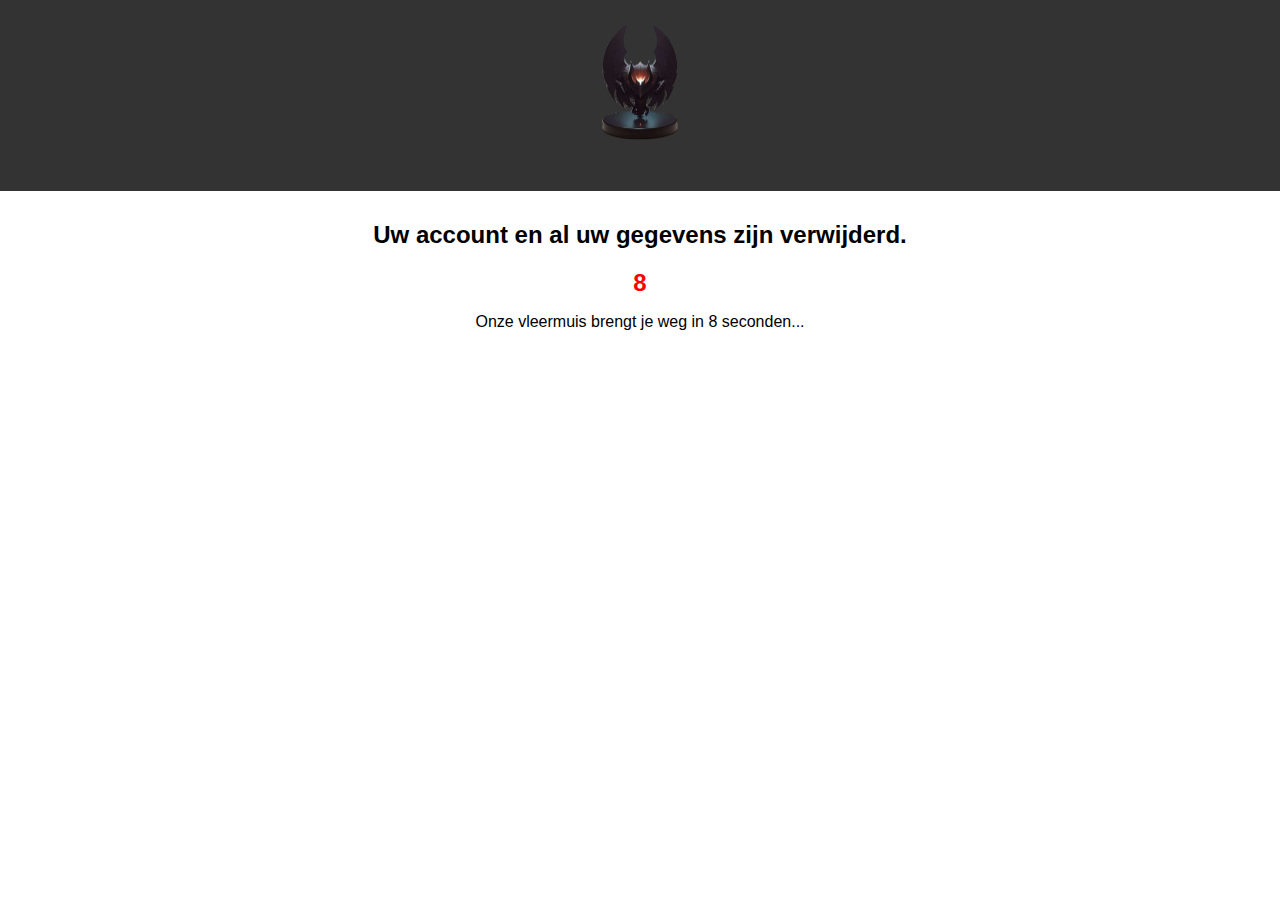
==== goodbye.html @ 591a6e04 "code cleanup, update, delete, reads, filter, css" ====
<!DOCTYPE html>
<html lang="nl">
<head>
    <meta charset="UTF-8">
    <meta name="viewport" content="width=device-width, initial-scale=1.0">
    <meta name="description" content="Spellenvereniging het Donkere Heiligdom. Sinds Nov. 2011 actief in games waar D&D in 2020 werd toegevoegd. Sinds 11 Januari 2024 naar het web.">
    <meta name="author" content="">
    <!-- Open Graph meta tags for social sharing -->
    <meta property="og:title" content="Dark Sanctuary Games Association">
    <meta property="og:description" content="De primaire website van vereniging TDS voor het beheren van onze ledenadministratie.">
    <meta property="og:image" content="hiligen-logo2.webp">
    <meta property="og:locale" content="nl_NL" />
    <meta property="og:type" content="website"/>
    <meta property="og:url" content="https://www.donkereheiligdom.nl">
    <link rel="canonical" href="https://www.donkereheiligdom.nl">
    <!-- Favicon -->
    <link rel="apple-touch-icon" sizes="180x180" href="assets/images/favicon/apple-touch-icon.png">
    <link rel="icon" type="image/png" sizes="32x32" href="assets/images/favicon/favicon-32x32.png">
    <link rel="icon" type="image/png" sizes="16x16" href="assets/images/favicon/favicon-16x16.png">
    <link rel="manifest" href="assets/images/favicon/site.webmanifest">
    <!-- Styling Sheets -->
    <link rel="stylesheet" href="assets/css/default.css">
    <title>Tot Ziens! | Dark Sanctuary</title>
    <style>
        #countdown {
            font-size: 24px;
            font-weight: bold;
            color: red;
        }
    </style>
</head>

<body>
    <header>
        <div class="logo"><a><img src="assets/images/hiligen-logo2.webp" alt="Games Association Logo"></a></div>
    </header>

    <main>
        <section>
            <h2>Uw account en al uw gegevens zijn verwijderd.</h2>

            <div id="countdown">8</div>
            <p>Onze vleermuis brengt je weg in <span id="countdownText">8</span> seconden...</p>
        </section>
    </main>

    <script>
        // Function to redirect to index page after a countdown
        function redirectToIndexPage() {
            let countdown = 8; // Countdown duration in seconds

            // Update countdown timer every second
            let timerInterval = setInterval(function() {
                countdown--;
                document.getElementById('countdown').textContent = countdown;
                document.getElementById('countdownText').textContent = countdown;

                // Redirect to index page when countdown reaches 0
                if (countdown <= 0) {
                    clearInterval(timerInterval); // Stop the timer interval
                    window.location.href = 'index.html'; // Redirect to index page
                }
            }, 1000); // Update every 1000 milliseconds (1 second)
        }

        // Call redirectToIndexPage function after page load
        window.onload = function() {
            redirectToIndexPage();
        };
    </script>

    <!-- Wie JS heeft uitgeschakeld krijgt een knopje te zien -->
    <noscript>
        <section>
            <h2>Uw account en al uw gegevens zijn verwijderd.</h2>
            <p>Klik hier om terug te gaan naar onze hoofdpagina.</p>
            <a href="index.html">Naar de Homepage</a>
        </section>
    </noscript> 
</body>
---- assets/css/default.css ----
:root {
    --default:#007bff;
    --create:#28a745;
    --trash:#dc3545;
}
body {
    font-family: Arial, sans-serif;
    margin: 0;
    padding: 0;
    box-sizing: border-box;
    overflow-y: scroll;
}
header {
    background-color: #333;
    padding: 20px 0;
    text-align: center;
}
nav {
    display: flex;
    justify-content: center;
    flex-wrap: wrap;
}
nav a {
    color: white;
    text-decoration: none;
    padding: 10px 20px;
    margin: 0 10px;
    border-radius: 5px;
    transition: background-color 0.3s;
}
nav a:hover, nav a.current {
    background-color: #555;
}
nav a.current {
    cursor: default;
}
.logo {
    text-align: center;
    margin-bottom: 20px;
}
.logo a {
    display: block;
}
.logo img {
    max-width: 10%;
    height: auto;
}
section, .form-window form {
    display: flex;
    flex-direction: column;
    align-items: center;
    text-align: center;
    padding:10px;
}
.form-window form {
    border:2px solid grey;
    border-radius:15px;
    max-width:23rem;
}
.form-window input, button, textarea {
    box-sizing: border-box;
    margin-top: 5px;
}
input { margin-bottom:5px; }
input[type="text"],
input[type="email"],
input[type="password"],
button[name="login"], 
button[name="create"], #prevBtn, #nextBtn, textarea { 
    padding: 0.6em 0.6em;
    font-size: 1em;
    width: 100%;
}

/* Signup Form */
.step {
    height: 15px;
    width: 15px;
    margin: 0 2px;
    background-color: #bbbbbb;
    border: none;
    border-radius: 50%;
    display: inline-block;
    opacity: 0.5;
} .step.active {opacity: 1;} .step.finish {background-color: #04AA6D;}
.rotator {
    width:100%;
    display: flex;
    justify-content: space-between;
} #prev, #next { width:35%; } #next { float:right; }
input.invalid {background-color: #ffdddd;}
.hidden, .tab { display: none; }

.error-msg, .success-msg { 
    text-align: center;
    position:relative;
    background:transparent;
    min-height:5rem; 
    width:100%;
}
.success-msg {
    background:rgb(232, 255, 233);
    border: 1px solid rgb(20, 220, 100); 
}
.error-msg {
    background: rgba(255, 232, 232); 
    border: 1px solid rgb(220, 43, 20); 
}

/* Table */
.container {
    background-color: #fff;
    padding: 20px;
    border-radius: 8px;
    box-shadow: 0 2px 8px rgba(0, 0, 0, 0.1);
}

.filter-container {
    display: flex;
    align-items: center;
    justify-content: space-between;
    margin-bottom: 20px;
}

.filter-container input[type="text"] {
    padding: 10px;
    border-radius: 4px;
    border: 1px solid #ccc;
    width: 70%;
}

#filterDropdown  {
    margin-top:-5px;
    padding: 10px;
    border-radius: 4px;
    border: 1px solid #ccc;
    max-width: 20%;
}
#rankDropdown {
    padding: 10px;
    width:100%;
}

.filter-btn {
    padding: 12px 5px;
    background-color: #007bff;
    color: #fff;
    border: none;
    border-radius: 4px;
    cursor: pointer;
    margin-top:-5px;
}

table {
    width: 100%;
    border-collapse: collapse;
}

table th, table td {
    border: 1px solid #ddd;
    padding: 12px;
    text-align: left;
}

table th {
    background-color: #007bff;
    color: #fff;
}

table tr:hover td {
    background-color: #cce5ff; /* Change background color of cells */
    color: #333; /* Change text color of cells */
}

.edit, .trash {
    padding: 8px 12px;
    margin-right: 8px;
    color: #fff;
    border: none;
    border-radius: 4px;
    cursor: pointer;
}
.edit {
    background-color: #28a745;
}
.trash {
    background-color: #dc3545;
}

@media only screen and (max-width: 500px) {
    .logo img {max-width:100px;}
    nav a {
        width: 43%; /* Make links take full width on smaller screens */
        box-sizing: border-box; /* Ensure padding is included in width */
        margin-bottom: 5px; /* Adjust spacing between links */
    }

    /* Table */
    #filterDropdown  {
        max-width: 100%;
    }
    th, td {
        padding: 4px;
    }
    
    table {
        display: block;
        overflow-x: auto;
    }
    
    /* Hide table header and display as block for better readability on small screens */
    thead {
        display: none;
    }
    
    /* Display table rows as block for better readability on small screens */
    tbody {
        display: block;
    }
    
    /* Ensure each table row expands to full width on small screens */
    tr {
        display: block;
        border: 1px solid #ddd;
        margin-bottom: 10px;
    }
    
    /* Ensure cells stack vertically on small screens */
    td {
        display: block;
        text-align: center;
        border: none;
    }
    /* .container {
        width:100%;
    }
    td:nth-child(1), td:nth-child(4), td:nth-child(6), th:nth-child(1), th:nth-child(4), th:nth-child(6) {
      display: none;
    } */
}
/* @media only screen and (max-width: 600px) {
    td:nth-child(6), th:nth-child(6) {
        display: none;
    }
} */
@media only screen and (max-width: 800px) {
    td:nth-child(5), td:nth-child(6), th:nth-child(5), th:nth-child(6) {
        display: none;
    }
}
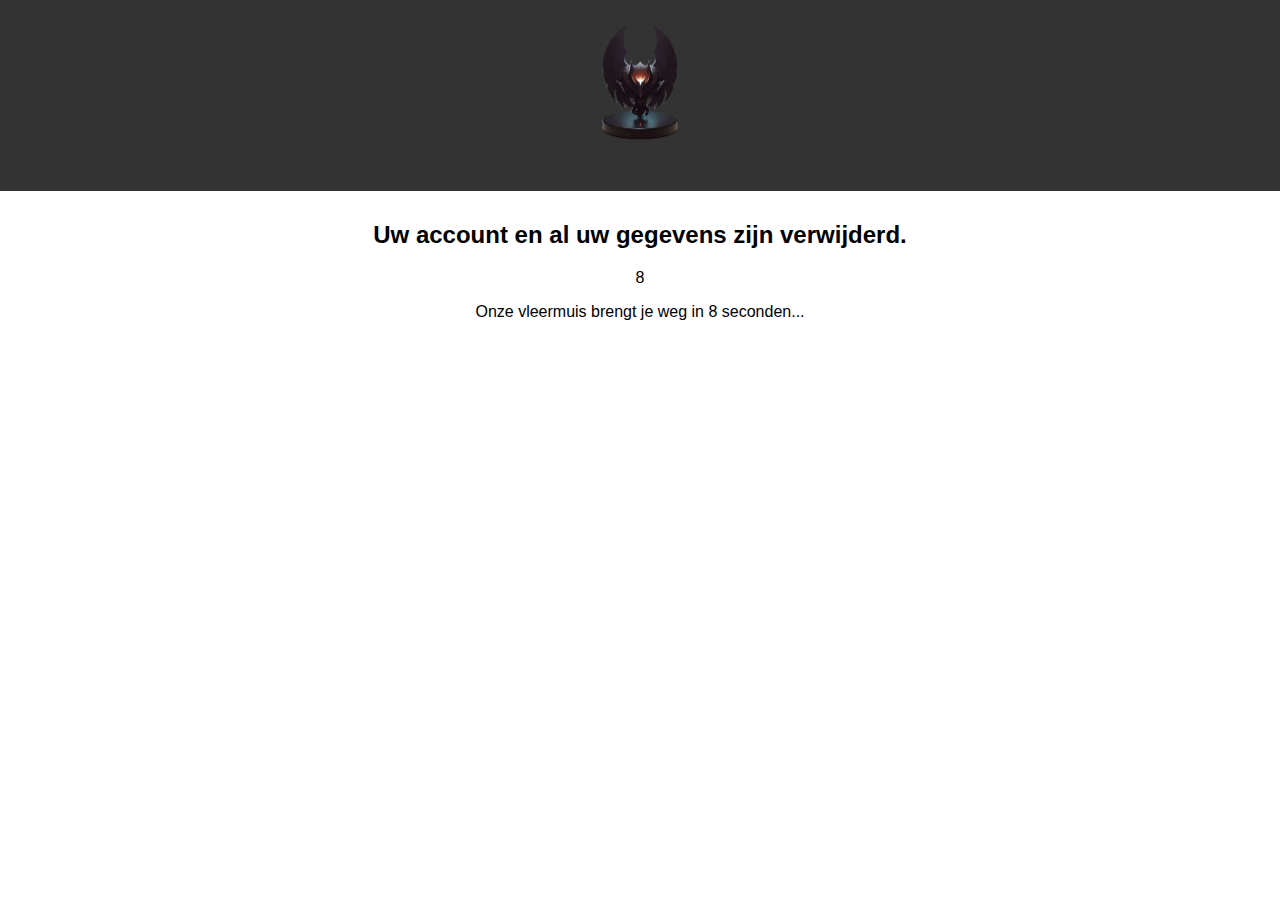
==== commit 49207002: "Content Security Policy, css fixes" ====
--- a/goodbye.html
+++ b/goodbye.html
@@ -3,11 +3,12 @@
 <head>
     <meta charset="UTF-8">
     <meta name="viewport" content="width=device-width, initial-scale=1.0">
+    <meta http-equiv="Content-Security-Policy" content="default-src 'self';">
     <meta name="description" content="Spellenvereniging het Donkere Heiligdom. Sinds Nov. 2011 actief in games waar D&D in 2020 werd toegevoegd. Sinds 11 Januari 2024 naar het web.">
     <meta name="author" content="">
     <!-- Open Graph meta tags for social sharing -->
     <meta property="og:title" content="Dark Sanctuary Games Association">
-    <meta property="og:description" content="De primaire website van vereniging TDS voor het beheren van onze ledenadministratie.">
+    <meta property="og:description" content="De primaire website van vereniging TDS.">
     <meta property="og:image" content="hiligen-logo2.webp">
     <meta property="og:locale" content="nl_NL" />
     <meta property="og:type" content="website"/>
--- a/assets/css/default.css
+++ b/assets/css/default.css
@@ -1,7 +1,11 @@
 :root {
     --default:#007bff;
-    --create:#28a745;
-    --trash:#dc3545;
+    --edit:rgb(25,162,181);
+    --edit-hover:rgb(62,149,163);
+
+    /* Advertisement */
+    --cta:rgb(25,162,181);
+    --cta-hover:rgb(62,149,163);
 }
 body {
     font-family: Arial, sans-serif;
@@ -11,9 +15,9 @@
     overflow-y: scroll;
 }
 header {
-    background-color: #333;
     padding: 20px 0;
     text-align: center;
+    background-color: #333;
 }
 nav {
     display: flex;
@@ -31,43 +35,107 @@
 nav a:hover, nav a.current {
     background-color: #555;
 }
-nav a.current {
-    cursor: default;
-}
+nav a.current { cursor: default; }
 .logo {
     text-align: center;
     margin-bottom: 20px;
 }
-.logo a {
-    display: block;
-}
 .logo img {
     max-width: 10%;
     height: auto;
 }
-section, .form-window form {
+.logo a { display: block; }
+button { cursor: pointer; }
+.loading {
+    display:none;
+    position:absolute;
+    width:50%;
+    height:2px;
+    background:transparent;
+}
+.loading::before {
+    content:'';
+    position:absolute;
+    width:100%;
+    height:100%;
+    background:#04AA6D;
+    transform-origin:left;
+    animation: animate 3s linear infinite;
+}
+@keyframes animate {
+    0%,20% {
+        transform: scaleX(0);
+    }
+    40% {
+        transform: scaleX(1);
+        transform-origin:left;
+    }
+    40.00001%,60% {
+        transform: scaleX(1);
+        transform-origin:right; 
+    }
+    80%,100% {
+        transform: scaleX(0);
+        transform-origin:right; 
+    }
+}
+.user-font { font-style:italic; }
+button[name="closeAccount"] { background:grey; }
+button[name="onBtn"] { padding:0 5px; background:grey; }
+button[name="offBtn"] { padding:0 5px; background:lightseagreen; }
+.unset { margin-right:8px; background:grey; }
+.spooky { opacity:0; }
+#mail { color:lightslategrey; }
+#aboutUs { max-width:50%; text-align:left; }
+.lightbulbs { text-align:center; margin-top:10px; cursor:default; }
+
+footer, section, .form-window form {
     display: flex;
     flex-direction: column;
     align-items: center;
     text-align: center;
     padding:10px;
 }
+
+.CtA {
+    font-size:1rem; 
+    font-weight:bold;
+    padding: 8px 16px;
+    color: #fff;
+    border: none;
+    border-radius:5px;
+    background-color: var(--cta);
+    text-decoration: none;
+}
+.CtA:hover {
+    background-color: var(--cta-hover);
+}
+
 .form-window form {
     border:2px solid grey;
-    border-radius:15px;
+    border-radius:10px;
     max-width:23rem;
 }
-.form-window input, button, textarea {
+.form-window input:focus { outline:none; }
+.form-window input[type="text"],
+.form-window input[type="email"],
+.form-window input[type="password"], textarea,
+.filter-container input {
+    box-sizing: border-box;
+    margin: 5px 0;
+    padding: 0.6em;
+    font-size: 1em;
+    width: 100%;
+    border: none;
+    border-bottom: 1px solid rgb(176, 174, 174);
+}
+.form-window input[type="checkbox"] {
+    width: auto; 
+}
+.form-window button, #prevBtn, #nextBtn {
     box-sizing: border-box;
     margin-top: 5px;
-}
-input { margin-bottom:5px; }
-input[type="text"],
-input[type="email"],
-input[type="password"],
-button[name="login"], 
-button[name="create"], #prevBtn, #nextBtn, textarea { 
-    padding: 0.6em 0.6em;
+    padding: 0.6em;
     font-size: 1em;
     width: 100%;
 }
@@ -82,20 +150,22 @@
     border-radius: 50%;
     display: inline-block;
     opacity: 0.5;
-} .step.active {opacity: 1;} .step.finish {background-color: #04AA6D;}
+} 
+.step.active {opacity: 1;} 
+.step.finish {background-color: #04AA6D;}
 .rotator {
     width:100%;
     display: flex;
     justify-content: space-between;
-} #prev, #next { width:35%; } #next { float:right; }
+}
 input.invalid {background-color: #ffdddd;}
 .hidden, .tab { display: none; }
 
 .error-msg, .success-msg { 
     text-align: center;
-    position:relative;
+    position:absolute;
     background:transparent;
-    min-height:5rem; 
+    height:auto; 
     width:100%;
 }
 .success-msg {
@@ -108,27 +178,25 @@
 }
 
 /* Table */
-.container {
+.table-container {
     background-color: #fff;
     padding: 20px;
     border-radius: 8px;
-    box-shadow: 0 2px 8px rgba(0, 0, 0, 0.1);
-}
-
+    box-shadow: 0 2px 8px rgba(0, 0, 0, 0.2);
+}
 .filter-container {
     display: flex;
     align-items: center;
     justify-content: space-between;
     margin-bottom: 20px;
 }
-
-.filter-container input[type="text"] {
-    padding: 10px;
-    border-radius: 4px;
-    border: 1px solid #ccc;
-    width: 70%;
-}
-
+.filter-container input:focus {
+    outline:none;
+}
+.filter-container #searchButton {
+    max-height:2.5rem;
+    margin:5px;
+}
 #filterDropdown  {
     margin-top:-5px;
     padding: 10px;
@@ -141,16 +209,6 @@
     width:100%;
 }
 
-.filter-btn {
-    padding: 12px 5px;
-    background-color: #007bff;
-    color: #fff;
-    border: none;
-    border-radius: 4px;
-    cursor: pointer;
-    margin-top:-5px;
-}
-
 table {
     width: 100%;
     border-collapse: collapse;
@@ -163,13 +221,12 @@
 }
 
 table th {
-    background-color: #007bff;
+    background-color: var(--default);
     color: #fff;
 }
 
 table tr:hover td {
     background-color: #cce5ff; /* Change background color of cells */
-    color: #333; /* Change text color of cells */
 }
 
 .edit, .trash {
@@ -178,7 +235,6 @@
     color: #fff;
     border: none;
     border-radius: 4px;
-    cursor: pointer;
 }
 .edit {
     background-color: #28a745;
@@ -186,8 +242,110 @@
 .trash {
     background-color: #dc3545;
 }
-
-@media only screen and (max-width: 500px) {
+.create {
+    background-color: var(--edit);
+}
+.pagination {
+    display: flex;
+    justify-content: center;
+    margin-top: 20px;
+}
+.pagination a {
+    color: black;
+    float: left;
+    padding: 8px 16px;
+    text-decoration: none;
+    border-radius: 5px;
+}
+.pagination a:hover {
+    background-color: #ddd;
+} 
+.pagination a.active {
+    background-color: var(--default); /* Blue background */
+    color: #fff; /* White text */
+}
+
+/* Profile Page */
+.container {
+    display: flex;
+    justify-content: space-between;
+    flex-wrap: wrap;
+    padding: 20px;
+    align-items: left;
+    text-align: left;
+}
+
+.profile-card {
+    flex: 1;
+    margin: 8px;
+    padding: 20px;
+    border-radius: 8px;   
+    background-color: #fff;
+    box-shadow: 0 2px 8px rgba(0, 0, 0, 0.2);
+}
+
+.avatar {
+    width: 150px;
+    height: 150px;
+    background-color: gray; /* Placeholder color */
+    border-radius: 50%; /* Creates a round shape */
+}
+
+.profile-card form label {
+    margin-left:9px;
+}
+.profile-card form button, .create {
+    padding: 8px 16px;
+    color: #fff;
+    border: none;
+    border-radius:5px;
+}
+.profile-card #myDetails button {
+    background-color: var(--edit);
+}
+.profile-card #myDetails button:hover {
+    background-color: var(--edit-hover);
+}
+.form-action {
+    display:inline-flex;
+}
+
+/* Adjust size and shape for specific cards */
+.profile-card:nth-child(odd) {
+    flex-basis: calc(30% - 40px); /* Set width for odd cards (1 and 3) */
+}
+.profile-card:nth-child(even) {
+    flex-basis: calc(50% - 40px); /* Set width for even cards (2 and 4) */
+}
+
+/* Adjust alignment for avatar card */
+.profile-card:nth-child(1) {
+    display: flex;
+    flex-direction: column;
+    align-items: center;
+    text-align: center;
+}
+
+.profile-card form input {
+    width: 100%;
+    padding: 0.6em;
+    font-size: 1em;
+    box-sizing: border-box;
+}
+.profile-card form input[type="text"], input[type="password"] {
+  margin-bottom:8px;
+  border: none;
+  border-bottom: 1px solid rgb(176, 174, 174);
+}
+.profile-card form input:focus {
+  outline:none;
+}
+.input-group {
+    display: inline-block;
+    margin-right: 10px;
+}
+
+@media only screen and (max-width: 600px) {
     .logo img {max-width:100px;}
     nav a {
         width: 43%; /* Make links take full width on smaller screens */
@@ -196,9 +354,9 @@
     }
 
     /* Table */
-    #filterDropdown  {
-        max-width: 100%;
-    }
+    /* #filterDropdown  {
+        max-width: 20%;
+    } */
     th, td {
         padding: 4px;
     }
@@ -231,18 +389,16 @@
         text-align: center;
         border: none;
     }
-    /* .container {
-        width:100%;
-    }
-    td:nth-child(1), td:nth-child(4), td:nth-child(6), th:nth-child(1), th:nth-child(4), th:nth-child(6) {
-      display: none;
-    } */
-}
-/* @media only screen and (max-width: 600px) {
-    td:nth-child(6), th:nth-child(6) {
-        display: none;
-    }
-} */
+    
+    .container {
+        flex-direction: column;
+        align-items: center;
+    }
+
+    .profile-card {
+        flex-basis: calc(100% - 40px);
+    }
+}
 @media only screen and (max-width: 800px) {
     td:nth-child(5), td:nth-child(6), th:nth-child(5), th:nth-child(6) {
         display: none;
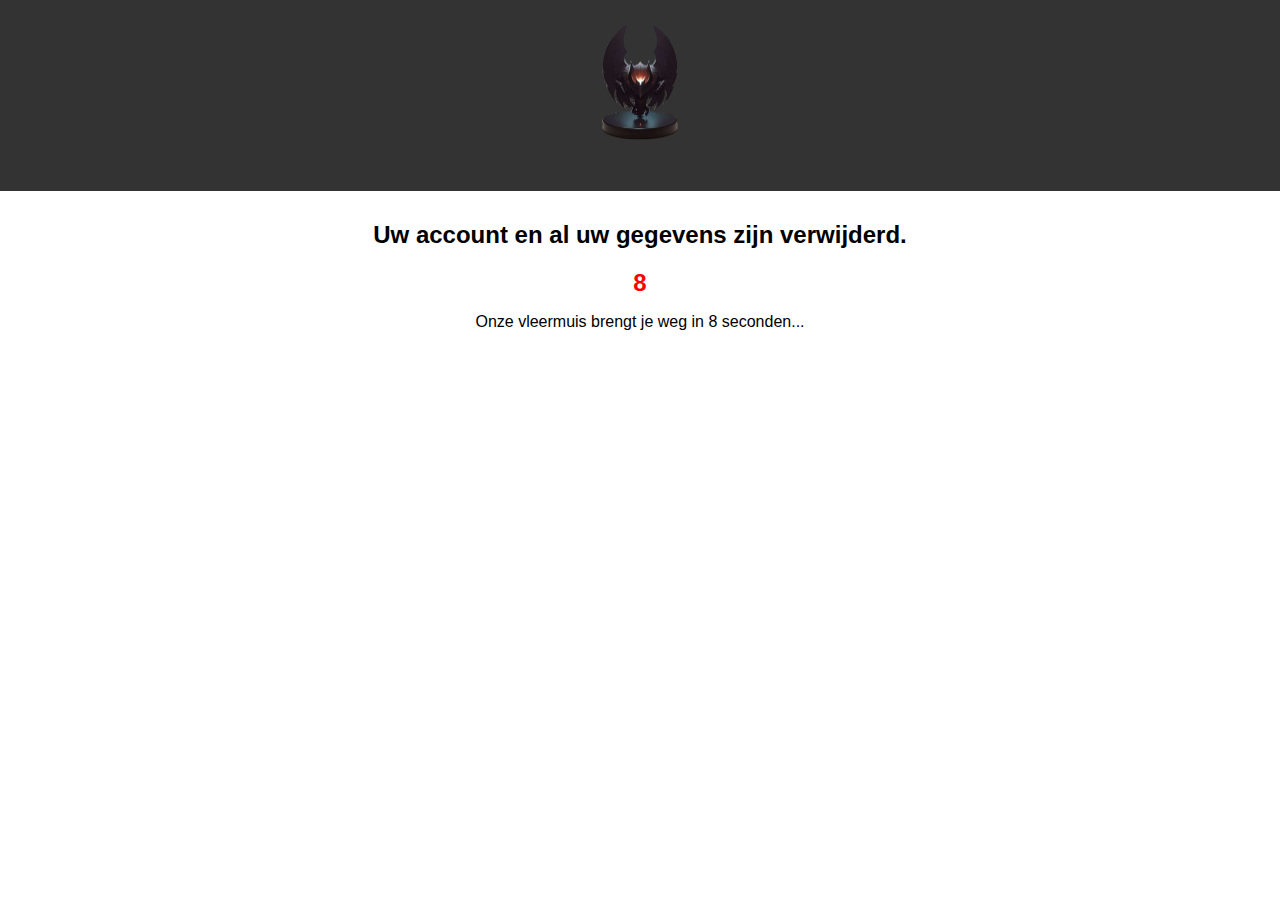
==== commit 2ebb6cc7: "validated html, php" ====
--- a/goodbye.html
+++ b/goodbye.html
@@ -3,7 +3,7 @@
 <head>
     <meta charset="UTF-8">
     <meta name="viewport" content="width=device-width, initial-scale=1.0">
-    <meta http-equiv="Content-Security-Policy" content="default-src 'self';">
+    <meta http-equiv="Content-Security-Policy" content="default-src 'self'; upgrade-insecure-requests;">
     <meta name="description" content="Spellenvereniging het Donkere Heiligdom. Sinds Nov. 2011 actief in games waar D&D in 2020 werd toegevoegd. Sinds 11 Januari 2024 naar het web.">
     <meta name="author" content="">
     <!-- Open Graph meta tags for social sharing -->
@@ -13,7 +13,7 @@
     <meta property="og:locale" content="nl_NL" />
     <meta property="og:type" content="website"/>
     <meta property="og:url" content="https://www.donkereheiligdom.nl">
-    <link rel="canonical" href="https://www.donkereheiligdom.nl">
+    <link rel="canonical" href="https://www.donkereheiligdom.nl/goodbye">
     <!-- Favicon -->
     <link rel="apple-touch-icon" sizes="180x180" href="assets/images/favicon/apple-touch-icon.png">
     <link rel="icon" type="image/png" sizes="32x32" href="assets/images/favicon/favicon-32x32.png">
@@ -22,13 +22,8 @@
     <!-- Styling Sheets -->
     <link rel="stylesheet" href="assets/css/default.css">
     <title>Tot Ziens! | Dark Sanctuary</title>
-    <style>
-        #countdown {
-            font-size: 24px;
-            font-weight: bold;
-            color: red;
-        }
-    </style>
+    <!-- Javascript -->
+    <script defer src="assets/js/goodbye-handler.js"></script>
 </head>
 
 <body>
@@ -45,31 +40,6 @@
         </section>
     </main>
 
-    <script>
-        // Function to redirect to index page after a countdown
-        function redirectToIndexPage() {
-            let countdown = 8; // Countdown duration in seconds
-
-            // Update countdown timer every second
-            let timerInterval = setInterval(function() {
-                countdown--;
-                document.getElementById('countdown').textContent = countdown;
-                document.getElementById('countdownText').textContent = countdown;
-
-                // Redirect to index page when countdown reaches 0
-                if (countdown <= 0) {
-                    clearInterval(timerInterval); // Stop the timer interval
-                    window.location.href = 'index.html'; // Redirect to index page
-                }
-            }, 1000); // Update every 1000 milliseconds (1 second)
-        }
-
-        // Call redirectToIndexPage function after page load
-        window.onload = function() {
-            redirectToIndexPage();
-        };
-    </script>
-
     <!-- Wie JS heeft uitgeschakeld krijgt een knopje te zien -->
     <noscript>
         <section>
--- a/assets/css/default.css
+++ b/assets/css/default.css
@@ -344,6 +344,15 @@
     display: inline-block;
     margin-right: 10px;
 }
+.policy-card {
+    justify-content: left;
+    align-items: left;
+}
+#countdown {
+    font-size: 24px;
+    font-weight: bold;
+    color: red;
+}
 
 @media only screen and (max-width: 600px) {
     .logo img {max-width:100px;}
@@ -354,9 +363,6 @@
     }
 
     /* Table */
-    /* #filterDropdown  {
-        max-width: 20%;
-    } */
     th, td {
         padding: 4px;
     }
@@ -403,4 +409,5 @@
     td:nth-child(5), td:nth-child(6), th:nth-child(5), th:nth-child(6) {
         display: none;
     }
+    #aboutUs { max-width:90%; text-align:left; }
 }